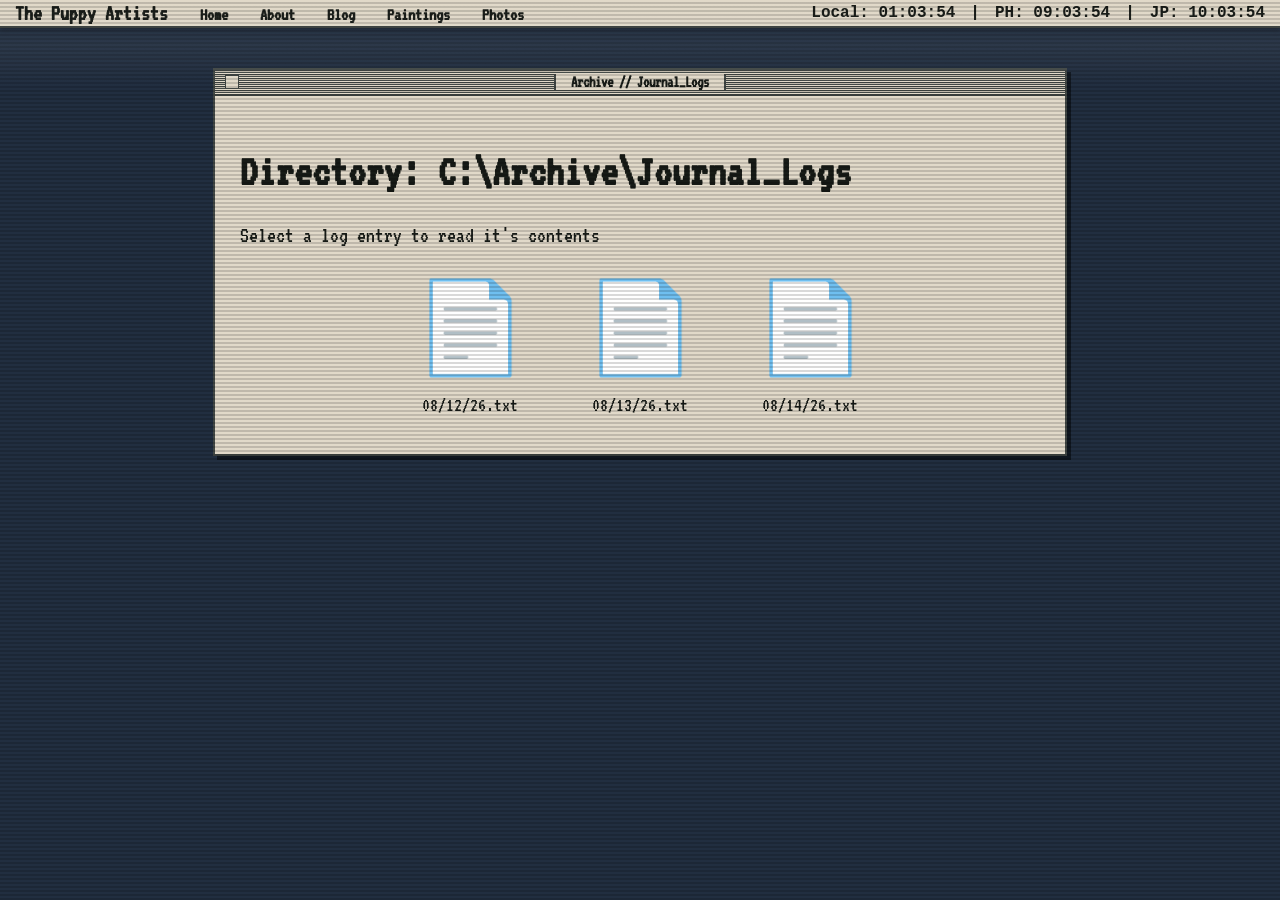
==== blog.html @ 7e43a874 "worked on blog.html, worked on css, added more organizing folders, made the cms too... Just commitin" ====
<!DOCTYPE html>
<html lang="en">
    <head>
        <meta charset="UTF-8">
        <meta name="viewport" content="width=device-width, initial-scale=1.0">
        <title>The Puppy Artists BlogFolio</title>
        <link rel="preconnect" href="https://fonts.googleapis.com">
        <link rel="preconnect" href="https://fonts.gstatic.com" crossorigin>
        <link href="https://fonts.googleapis.com/css2?family=Fascinate&family=Italiana&family=Marcellus&family=VT323&display=swap" rel="stylesheet">
        <link href="css/style.css" rel="stylesheet">
    </head>
    <body>

        <!-- Menu Bar, UI is inspired by Macintosh --->
         <nav class="menu-bar">
            <div class="menu-items">
                <span class="logo">The Puppy Artists</span>
                <a href="index.html">Home</a>
                <a href="about.html" class="active">About</a>
                <a href="blog.html">Blog</a> 
                <a href="paintings.html">Paintings</a>
                <a href="photos.html">Photos</a>
            </div>

            <div id="multi-time-clocks">
                <span>Local: <span id="clock-local"></span></span> |
                <span>PH: <span id="clock-ph"></span></span> |
                <span>JP: <span id="clock-jp"></span></span>
            </div>
        </nav>

        <!-- CRT Scanline overlay -->
        <div class="retro-scanlines"></div>
    
        <!-- Desktop -->
         <main class="desktop">

            <!-- Main Window itself (Added bio-window for wider max-width) -->
             <div class="window blog-window">

                
                <!-- Title Bar -->
                <div class="title-bar">
                    <div class="close-box"></div>
                    <div class="title-text">Archive // Journal_Logs</div>
                </div>

                <!-- Content Area -->
                 <!-- Layout back to classic -->
                 <div class="window-content">

                        <!-- Introduction header -->
                         <header class="bio-header">
                            <h1>Directory: C:\Archive\Journal_Logs</h1>
                            <p>Select a log entry to read it's contents</p>
                        </header>

                     <!-- File Grid Layout -->
                    <section class="folder-grid">
                        
                        <!-- Placeholder for log entries -->
                         <!-- Placeholder 1 -->
                        <a href="#" class="folder-icon">
                            <div class="folder-img">📄</div>
                            <span>08/12/26.txt</span>
                        </a>

                        <!-- Placeholder 2 -->
                        <a href="#" class="folder-icon">
                            <div class="folder-img">📄</div>
                            <span>08/13/26.txt</span>
                        </a>

                        <!-- Placeholder 3 -->
                        <a href="#" class="folder-icon">
                            <div class="folder-img">📄</div>
                            <span>08/14/26.txt</span>
                        </a>
                            
                    </section>  
                </div>
            </div>
        </main>

        <script src="js/script.js"></script>
    </body>
</html>
---- css/style.css ----
/*Retro Palette based on the stuff I found on Pintrest*/
:root {
    --desktop-color: #212E40;
    --window-bg: #E1D9C9;
    --window-border: #424846;
    --text-dark: #171b17;

    /*Accent colors*/
    --accent-red: #AC5045;
    --accent-moss: #424C21;
    --accent-gold: #DFA05D;
}

/*Base Style*/
body {
    background-color: var(--desktop-color);
    color: var(--text-dark);
    font-family: "VT323", monospace;
    font-size: 22px; /* Increased base font size for VT323 readability */
    margin: 0;
    padding: 0;
    min-height: 100vh; 
    overflow-x: hidden; /* Prevents Desktop Scrolling sideways */
}

/* TOP MENU BAR */
.menu-bar {
    background-color: var(--window-bg);
    border-bottom: 2px solid var(--window-border);
    display: flex;
    align-items: center;
    justify-content: space-between;
    padding: 2px 15px;
    font-size: 18px; 
    font-weight: bold;
    box-shadow: 0 2px 5px rgba(0, 0, 0, 0.3);
}

.menu-items a {
    color: var(--text-dark);
    text-decoration: none;
    padding: 2px 10px;
    margin-right: 5px;
}

.menu-items a:hover {
    background-color: var(--text-dark);
    color: var(--window-bg);
}

.menu-bar .logo {
    font-size: 22px; 
    margin-right: 15px;
}

/* Window */
.desktop {
    padding: 40px;
    display: flex;
    justify-content: center;
}

.window {
    background-color: var(--window-bg);
    border: 2px solid var(--window-border);
    width: 100%;
    max-width: 700px;
    box-shadow: 4px 4px 0px rgba(0, 0, 0, 0.5); /*Heavy Drop Shadow*/
}

/* Striped Window Bar */
.title-bar {
    background: repeating-linear-gradient(
        to bottom,
        var(--window-border),
        var(--window-border) 1px,
        var(--window-bg) 1px,
        var(--window-bg) 2px
    );
    height: 24px;
    border-bottom: 2px solid var(--window-border);
    display: flex;
    align-items: center;
    position: relative;
    padding: 0 10px;
}

.close-box {
    width: 12px;
    height: 12px;
    background-color: var(--window-bg);
    border: 1px solid var(--window-border);
    position: absolute;
    left: 10px;
}

.title-text {
    background-color: var(--window-bg);
    padding: 0 15px;
    margin: 0 auto;
    font-weight: bold;
    font-size: 16px; 
    border-left: 2px solid var(--window-border);
    border-right: 2px solid var(--window-border);    
}

/* Inner Content */
.window-content {
    padding: 25px;
}

.intro-header h1 {
    font-size: 28px; 
    margin-top: 0;
    border-bottom: 2px dotted var(--window-border);
    padding-bottom: 10px;
}

/* Folder Icons */
.folder-grid {
    display: flex;
    gap: 30px; /* FIX: Reduced slightly to ensure 4 icons fit on standard screens */
    margin-top: 30px;
    flex-wrap: wrap; /* Allows files to drop to the next line automatically */
    justify-content: center; /* FIX: Keeps wrapped icons perfectly centered */
}

.folder-icon {
    display: flex;
    flex-direction: column;
    align-items: center;
    text-decoration: none;
    color: var(--text-dark);
    width: 120px; 
    padding: 10px;
}

/* Forces the emoji to act like a massive image */
.folder-icon .folder-img {
    font-size: 90px; 
    line-height: 1; /* Prevents the massive font from creating weird invisible spacing */
    margin-bottom: 15px;
}

/* Keeps the text below the icon clean and readable */
.folder-icon span {
    font-size: 20px; 
    background-color: var(--window-bg);
    padding: 4px 8px;
    text-align: center;
    border-radius: 2px; /* Gives the text highlight a slightly softer retro edge */
}

.folder-icon:hover span {
    background-color: var(--text-dark);
    color: var(--window-bg);
}

/* Biography Page Layout */
.window.bio-window {
    max-width: 950px; 
}

.bio-layout {
    display: flex;
    flex-wrap: wrap;
    gap: 40px;
}

.bio-sidebar {
    flex: 0 0 250px; 
    max-width: 250px; 
}

.bio-text {
    flex: 1; 
    min-width: 300px; 
}

/* The Photo Frame */
.bio-photo-frame {
    background-color: var(--window-bg);
    border: 4px solid var(--window-border);
    padding: 8px;
    box-shadow: inset 0 0 5px rgba(0,0,0,0.2), 4px 4px 0px rgba(0,0,0,0.3);
    margin-bottom: 20px;
    overflow: hidden; 
}

.bio-photo-frame img {
    width: 100%;
    max-width: 100%; 
    height: auto;    
    display: block;
    border: 1px solid var(--window-border);
    filter: grayscale(20%) contrast(110%); 
}

/* Details and Quote */
.bio-details p {
    margin: 8px 0;
    font-size: 18px; 
    border-bottom: 1px dashed var(--window-border);
    padding-bottom: 4px;
}

.quote-box {
    font-size: 24px; 
    font-style: italic;
    border-left: 4px solid var(--accent-gold);
    padding: 15px;
    margin: 20px 0;
    background-color: rgba(0,0,0,0.05);
}

/* The Countdowns */
.countdown-box {
    background-color: var(--desktop-color);
    color: var(--window-bg);
    padding: 15px;
    margin-top: 20px;
    border: 2px solid var(--window-border);
    text-align: center;
    font-weight: bold;
    font-size: 18px; 
}

/* --- NEW: Blog Post "Pop-Up" Reading Window --- */
/* --- Blog Explorer Layout --- */
.window.blog-window {
    max-width: 850px; /* Wide enough to perfectly fit 5 icons per row */
}

.window.post-window {
    max-width: 750px; 
}

/* Replaces the standard close-box with colorful Mac OS X inspired boxes */
.post-controls {
    display: flex;
    gap: 6px;
    position: absolute;
    left: 10px;
}

.post-close {
    width: 14px;
    height: 14px;
    background-color: var(--accent-red);
    border: 2px solid var(--window-border);
    cursor: pointer;
}

.post-minimize {
    width: 14px;
    height: 14px;
    background-color: var(--accent-gold);
    border: 2px solid var(--window-border);
    cursor: pointer;
}

/* Simulates a white piece of paper inside the window */
.document-paper {
    background-color: #fcfcfc;
    color: #111;
    padding: 30px;
    border: 2px inset var(--window-border);
    margin-top: 10px;
    min-height: 400px;
}

.post-meta {
    font-size: 18px;
    color: #555;
    border-bottom: 2px dashed #ccc;
    padding-bottom: 10px;
    margin-bottom: 20px;
}

.document-paper img {
    max-width: 100%;
    height: auto;
    border: 2px solid var(--window-border);
    margin: 20px 0;
}

/* --- Scanline Overlay --- */
.retro-scanlines {
    position: fixed;
    top: 0;
    left: 0;
    width: 100vw;
    height: 100vh;
    background: linear-gradient(
        to bottom,
        rgba(255, 255, 255, 0),
        rgba(255, 255, 255, 0) 50%,
        rgba(0, 0, 0, 0.15) 50%,
        rgba(0, 0, 0, 0.15)
    );
    background-size: 100% 4px; 
    z-index: 9999; 
    pointer-events: none; 
    -webkit-animation: scroll-micro-lines 1s linear infinite;
    animation: scroll-micro-lines 1s linear infinite;
}

.retro-scanlines::before {
    content: "";
    position: absolute;
    top: 0;
    left: 0;
    width: 100vw;
    height: 10vh;
    background: linear-gradient(
        to bottom,
        rgba(255, 255, 255, 0),
        rgba(255, 255, 255, 0.05) 50%,
        rgba(255, 255, 255, 0)
    );
    -webkit-animation: roll-refresh-bar 7s linear infinite;
    animation: roll-refresh-bar 7s linear infinite;
}

/* --- CRT Animations --- */
@-webkit-keyframes scroll-micro-lines {
    0% { background-position: 0 0; }
    100% { background-position: 0 20px; } 
}
@keyframes scroll-micro-lines {
    0% { background-position: 0 0; }
    100% { background-position: 0 20px; } 
}

@-webkit-keyframes roll-refresh-bar {
    0% { transform: translateY(-10vh); }
    100% { transform: translateY(110vh); }
}
@keyframes roll-refresh-bar {
    0% { transform: translateY(-10vh); }
    100% { transform: translateY(110vh); }
}

/* --- Optional: Retro Clock Styling --- */
#multi-time-clocks {
    font-family: 'Courier New', Courier, monospace; 
    font-size: 16px; 
    display: flex;
    gap: 15px;
    font-weight: bold;
}
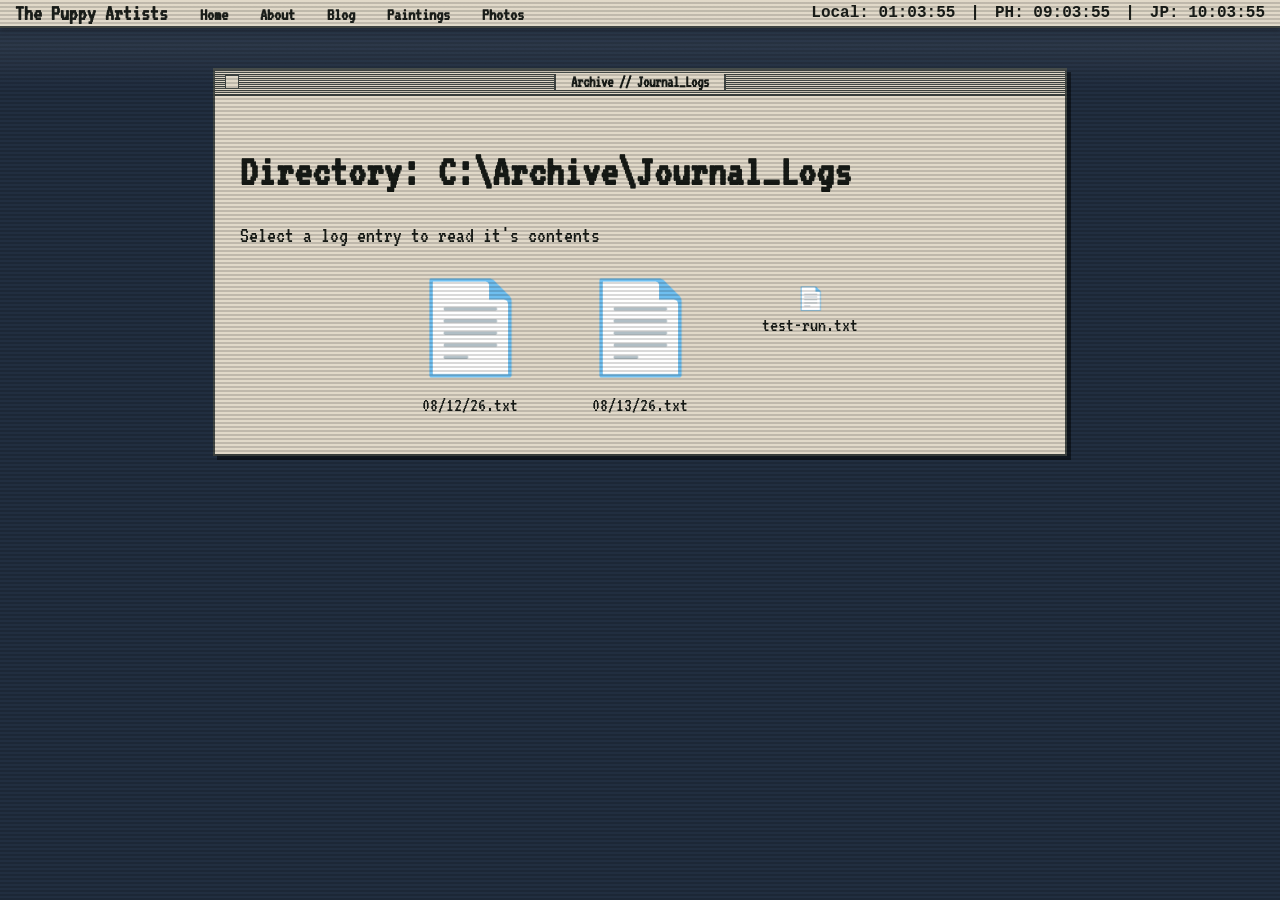
==== commit e42683c4: "added the final touches to finally make the blog work" ====
--- a/blog.html
+++ b/blog.html
@@ -71,10 +71,10 @@
                             <span>08/13/26.txt</span>
                         </a>
 
-                        <!-- Placeholder 3 -->
-                        <a href="#" class="folder-icon">
-                            <div class="folder-img">📄</div>
-                            <span>08/14/26.txt</span>
+                        <!-- The Real Test Post -->
+                        <a href="log-template.html?post=2026-08-14-test-run.md" class="folder-icon">
+                            <div class="icon-img">📄</div>
+                            <span>test-run.txt</span>
                         </a>
                             
                     </section>  
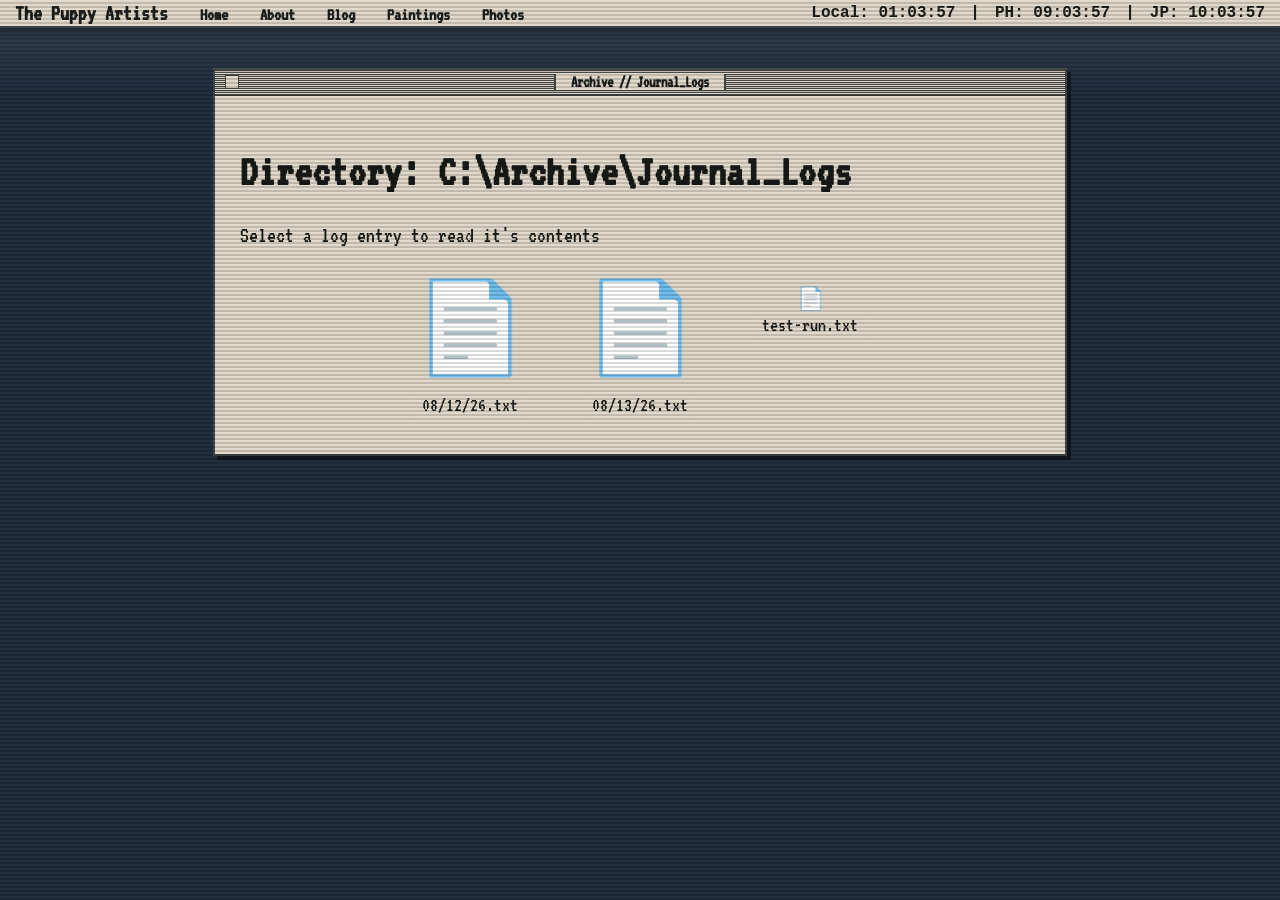
==== commit 7277b753: "test run 2" ====
--- a/blog.html
+++ b/blog.html
@@ -73,6 +73,7 @@
 
                         <!-- The Real Test Post -->
                         <a href="log-template.html?post=2026-08-14-test-run.md" class="folder-icon">
+                        <!-- Make sure this div has the 'icon-img' class! -->
                             <div class="icon-img">📄</div>
                             <span>test-run.txt</span>
                         </a>
--- a/css/style.css
+++ b/css/style.css
@@ -34,6 +34,8 @@
     font-size: 18px; 
     font-weight: bold;
     box-shadow: 0 2px 5px rgba(0, 0, 0, 0.3);
+    white-space: nowrap; /* Prevents text from breaking to a new line */
+    overflow-x: auto; /* Adds a tiny scrollbar if the screen gets too small, preserving layout */
 }
 
 .menu-items a {
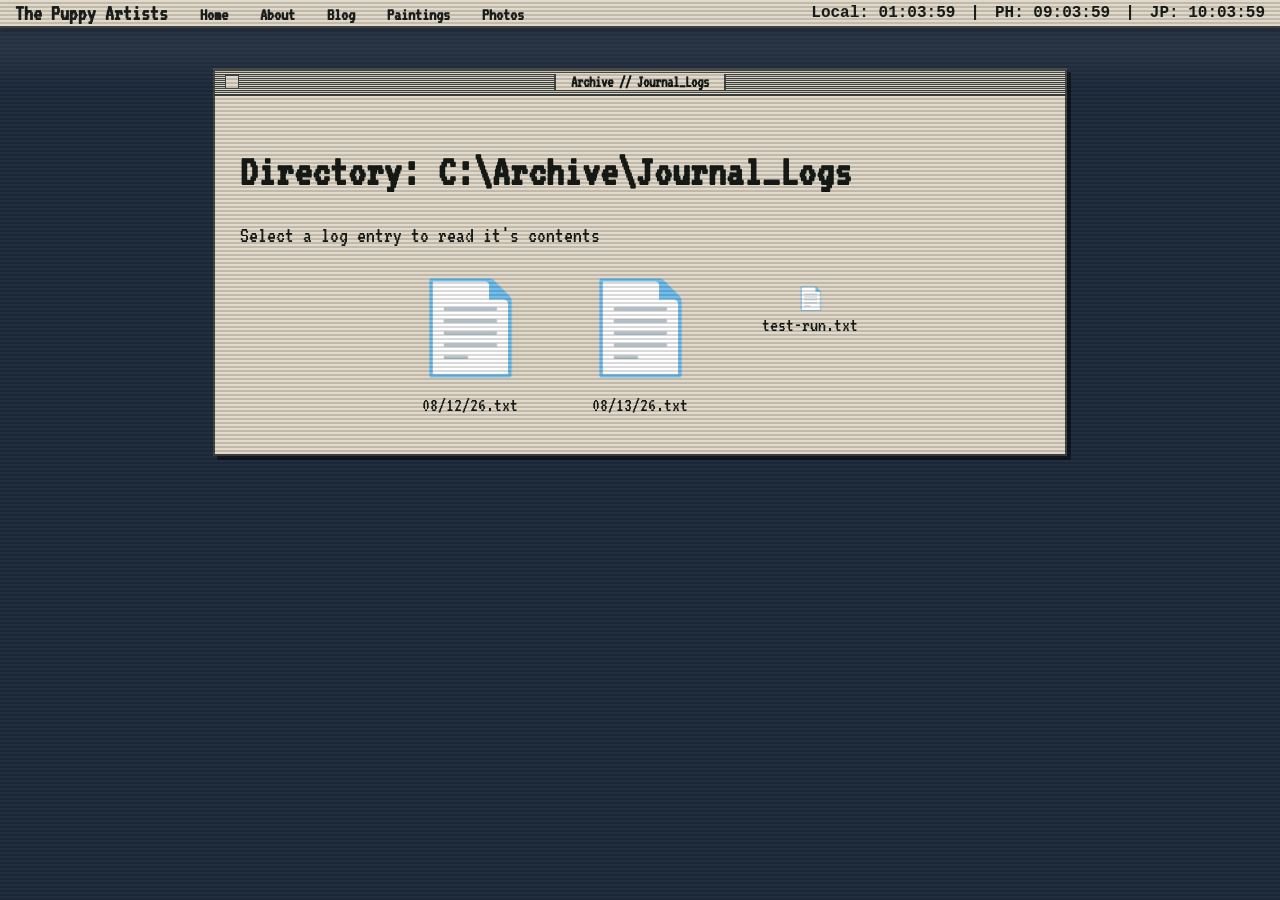
==== commit fc048428: "typo error" ====
--- a/blog.html
+++ b/blog.html
@@ -72,8 +72,7 @@
                         </a>
 
                         <!-- The Real Test Post -->
-                        <a href="log-template.html?post=2026-08-14-test-run.md" class="folder-icon">
-                        <!-- Make sure this div has the 'icon-img' class! -->
+                        <a href="logTemplate.html?post=2026-08-14-test-run.md" class="folder-icon">
                             <div class="icon-img">📄</div>
                             <span>test-run.txt</span>
                         </a>
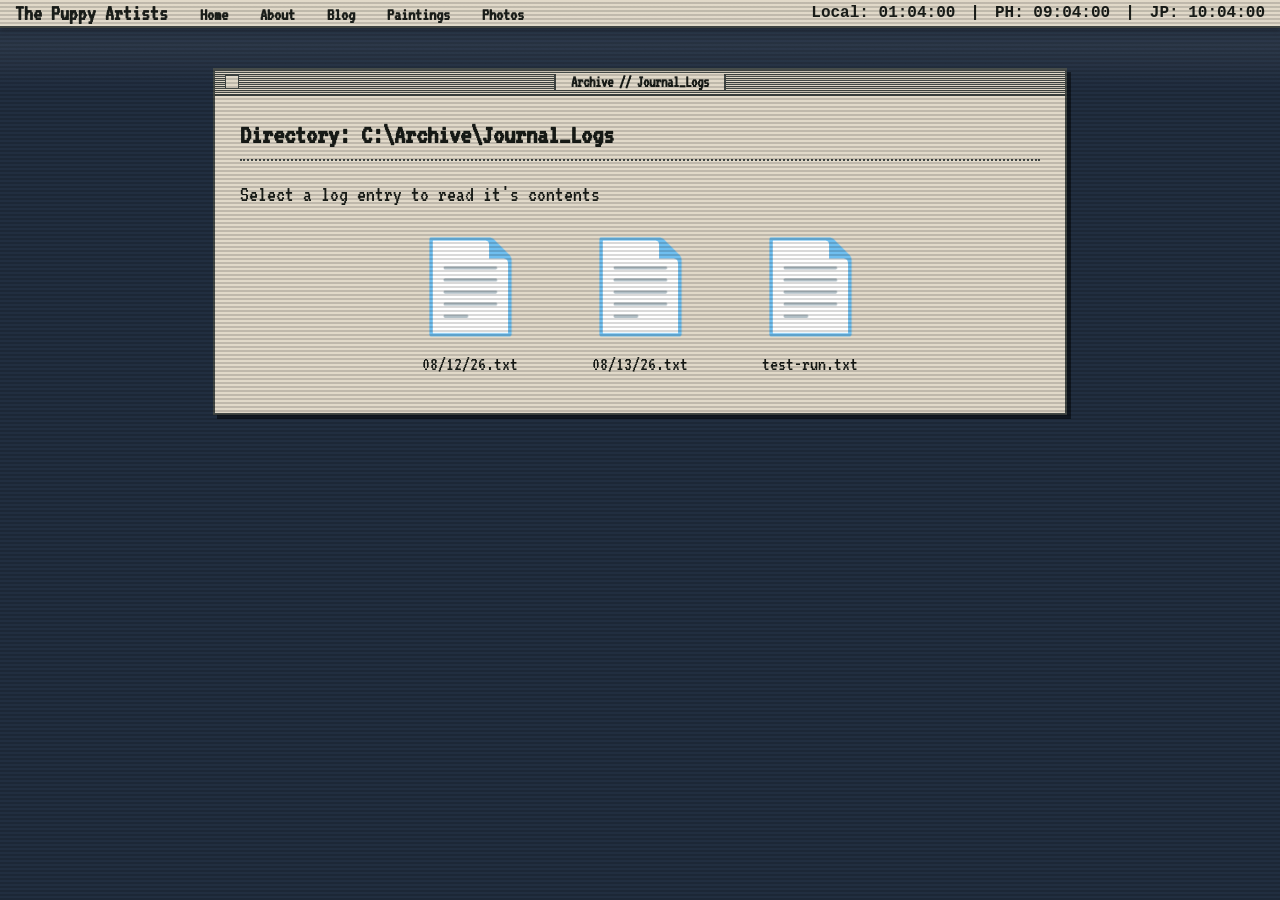
==== commit 56219746: "typo error fixed, really unsure whats going on" ====
--- a/blog.html
+++ b/blog.html
@@ -7,7 +7,7 @@
         <link rel="preconnect" href="https://fonts.googleapis.com">
         <link rel="preconnect" href="https://fonts.gstatic.com" crossorigin>
         <link href="https://fonts.googleapis.com/css2?family=Fascinate&family=Italiana&family=Marcellus&family=VT323&display=swap" rel="stylesheet">
-        <link href="css/style.css" rel="stylesheet">
+        <link href="css/style.css?v=2" rel="stylesheet">
     </head>
     <body>
 
@@ -50,7 +50,7 @@
                  <div class="window-content">
 
                         <!-- Introduction header -->
-                         <header class="bio-header">
+                         <header class="intro-header">
                             <h1>Directory: C:\Archive\Journal_Logs</h1>
                             <p>Select a log entry to read it's contents</p>
                         </header>
@@ -73,7 +73,7 @@
 
                         <!-- The Real Test Post -->
                         <a href="logTemplate.html?post=2026-08-14-test-run.md" class="folder-icon">
-                            <div class="icon-img">📄</div>
+                            <div class="folder-img">📄</div>
                             <span>test-run.txt</span>
                         </a>
                             
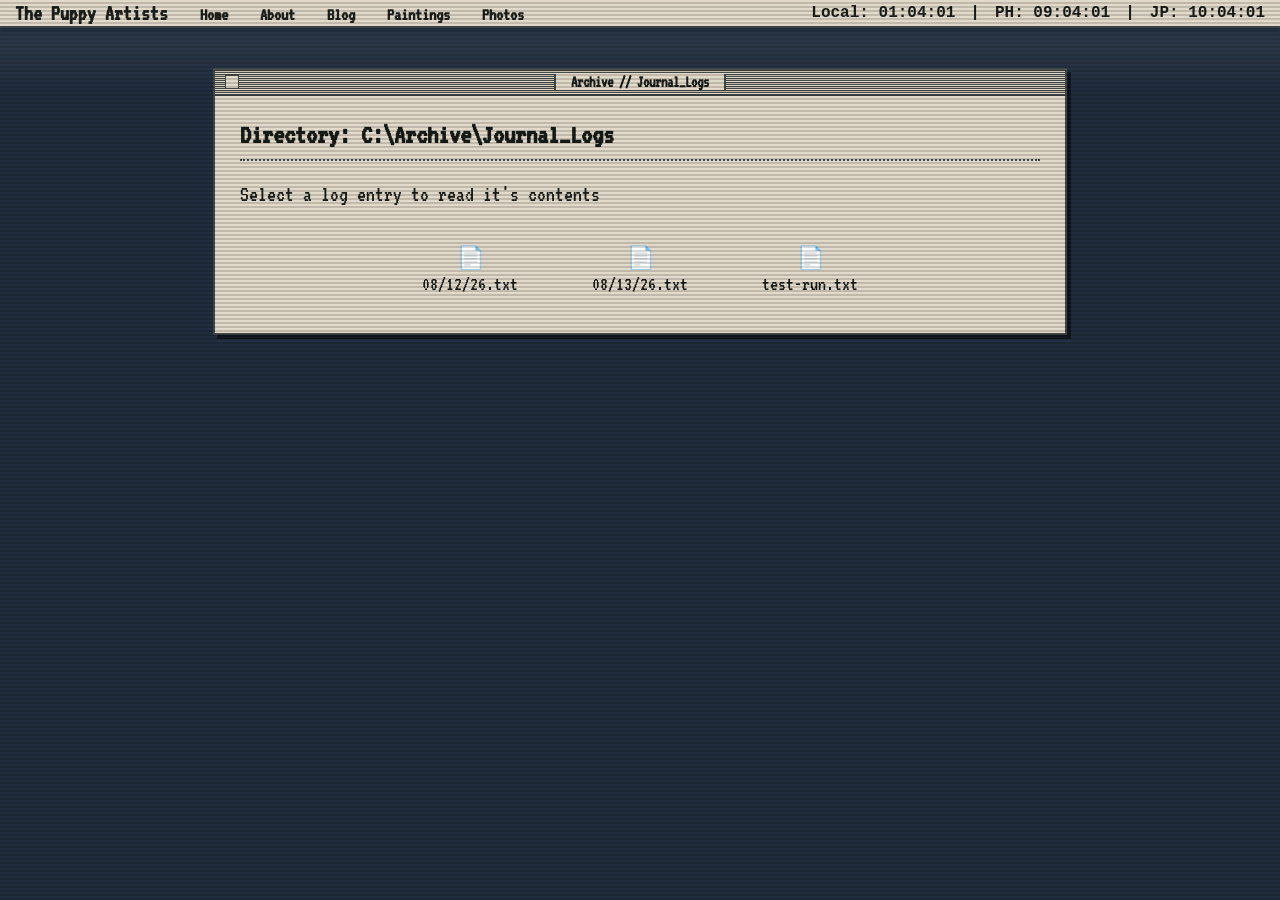
==== commit 47a0c53c: "typo error I think" ====
--- a/blog.html
+++ b/blog.html
@@ -61,19 +61,19 @@
                         <!-- Placeholder for log entries -->
                          <!-- Placeholder 1 -->
                         <a href="#" class="folder-icon">
-                            <div class="folder-img">📄</div>
+                            <div class="icon-img">📄</div>
                             <span>08/12/26.txt</span>
                         </a>
 
                         <!-- Placeholder 2 -->
                         <a href="#" class="folder-icon">
-                            <div class="folder-img">📄</div>
+                            <div class="icon-img">📄</div>
                             <span>08/13/26.txt</span>
                         </a>
 
                         <!-- The Real Test Post -->
                         <a href="logTemplate.html?post=2026-08-14-test-run.md" class="folder-icon">
-                            <div class="folder-img">📄</div>
+                            <div class="icon-img">📄</div>
                             <span>test-run.txt</span>
                         </a>
                             
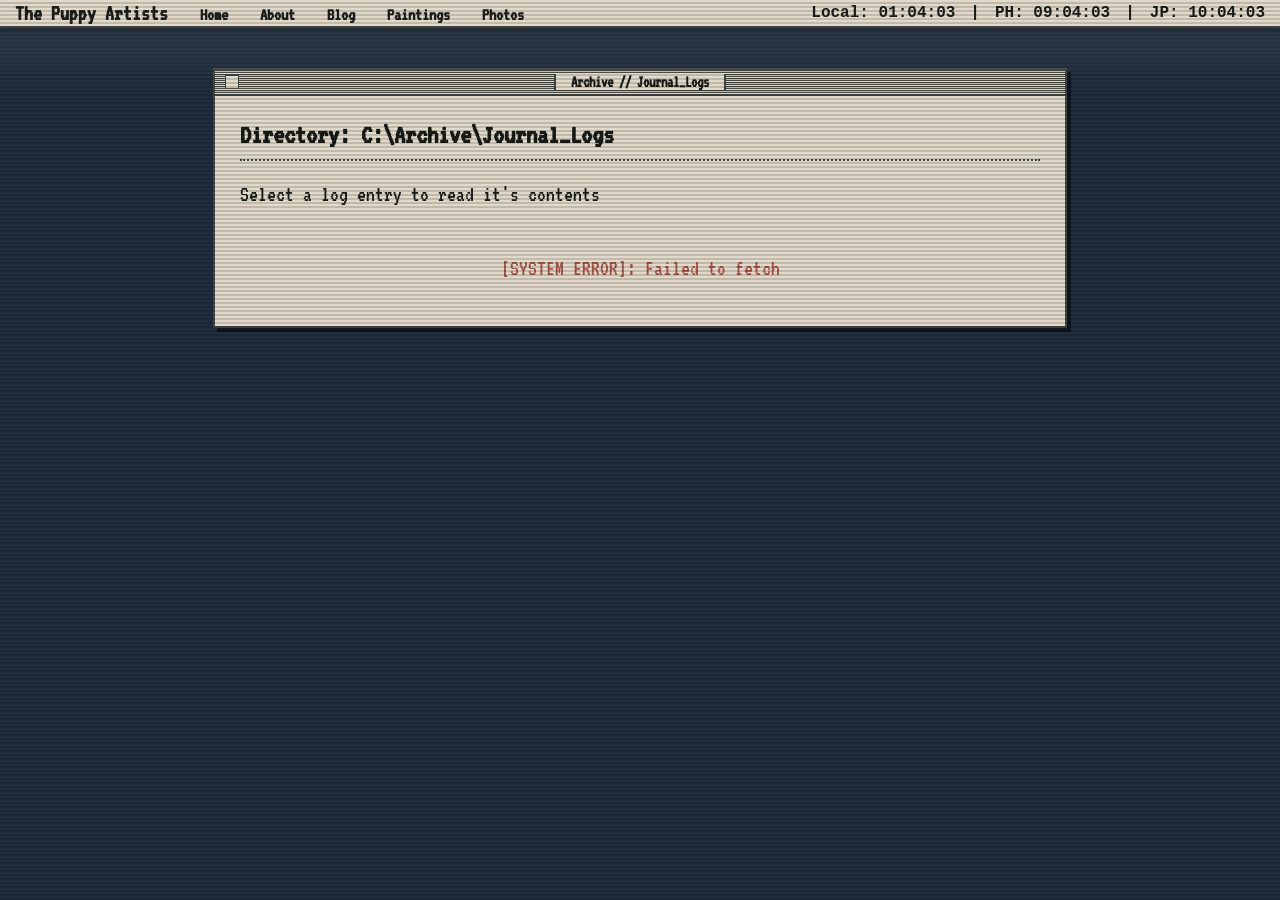
==== commit bcad34c3: "reworked and simplified the blog.html and script.js" ====
--- a/blog.html
+++ b/blog.html
@@ -56,26 +56,9 @@
                         </header>
 
                      <!-- File Grid Layout -->
-                    <section class="folder-grid">
+                    <section class="folder-grid" id="dynamic-folder-grid">
                         
-                        <!-- Placeholder for log entries -->
-                         <!-- Placeholder 1 -->
-                        <a href="#" class="folder-icon">
-                            <div class="icon-img">📄</div>
-                            <span>08/12/26.txt</span>
-                        </a>
-
-                        <!-- Placeholder 2 -->
-                        <a href="#" class="folder-icon">
-                            <div class="icon-img">📄</div>
-                            <span>08/13/26.txt</span>
-                        </a>
-
-                        <!-- The Real Test Post -->
-                        <a href="logTemplate.html?post=2026-08-14-test-run.md" class="folder-icon">
-                            <div class="icon-img">📄</div>
-                            <span>test-run.txt</span>
-                        </a>
+                        
                             
                     </section>  
                 </div>
--- a/css/style.css
+++ b/css/style.css
@@ -138,7 +138,7 @@
 }
 
 /* Forces the emoji to act like a massive image */
-.folder-icon .folder-img {
+.folder-icon .icon-img {
     font-size: 90px; 
     line-height: 1; /* Prevents the massive font from creating weird invisible spacing */
     margin-bottom: 15px;
